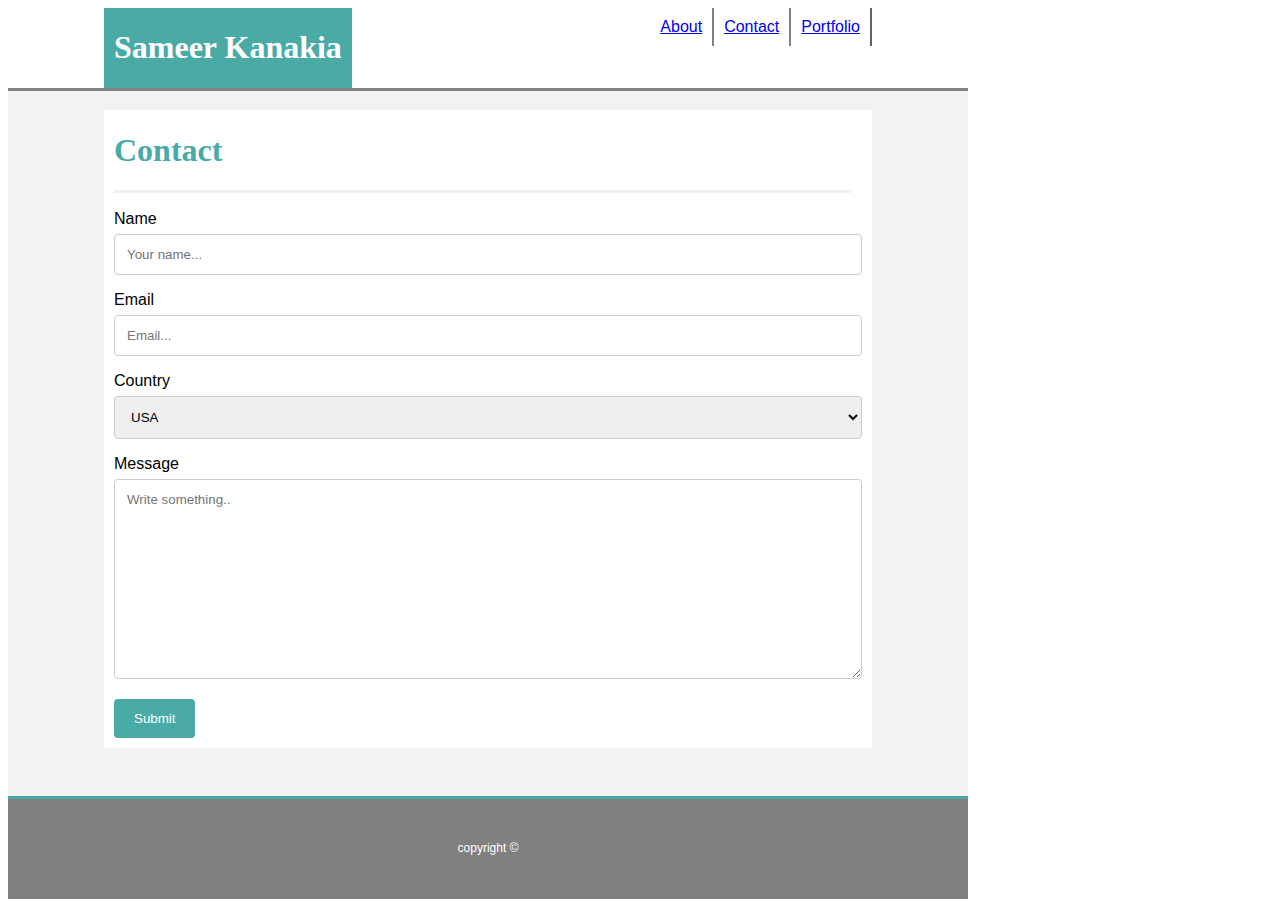
==== contact.html @ 85a54c06 "Built out html and CSS" ====
<!DOCTYPE html>
<html>
<head>
    <title>Sameer Kanakia Bio</title>
    
    <link rel="stylesheet" type="text/css" href="./assets/css/reset.css">
    <link rel="stylesheet" type="text/css" href="./assets/css/style.css">


</head>

<body>
<div class="header">
    <div class="name">
        <h1>Sameer Kanakia</h1>
    </div>

    <div class = "navibar">
        <div class="portfolio-link">
            <a href="portfolio.html"> Portfolio </a>
        </div>

        <div class="contact-link">
                <a href="contact.html"> Contact </a>  
        </div>

        <div class="about-link">
            <a href="index.html"> About </a>
        </div>
       

    </div>
</div>

    <div class="container">
    <div class="outer-frame">
        <div class="row">
            <div class="logo">
                <h1>Contact</h1>
            </div>
        </div>
        
        <div class="container2">
        <form action="action_page.php">
            <br/>
            <br/>
            <br/>
            <br/>
            <br/>
                <label for="name">Name</label>
                <input type="text" id="fname" name="fullname" placeholder="Your name...">
            
                <label for="email">Email</label>
                <input type="text" id="email" name="emailaddress" placeholder="Email...">
            
                <label for="country">Country</label>
                <select id="country" name="country">
                  <option value="australia">USA</option>
                  <option value="canada">Canada</option>
                  <option value="usa">UK</option>
                </select>
            
                <label for="Message">Message</label>
                <textarea id="message" name="message" placeholder="Write something.." style="height:200px"></textarea>
            
                <input type="submit" value="Submit">
            
        </form>
        </div>
    </div>
  
    </div>
    <div class= "footer">
        <p id="copyright"> <br/><br/><br/>copyright &copy; </p>
    </div>  
</body>
</html>
---- assets/css/style.css ----
.header {
    width: 960px;
    border-bottom-style: solid;
    border-bottom-color: grey;
    height:80px;
}

.name {
    color: white;
    position: relative;
    left: 10%;
    background-color: #4aaaa5;
    font-family: Georgia, 'Times New Roman', Times, serif;
    padding-left: 10px;
    padding-right: 10px;
    float: left;
}

.container {
    background-color: #f2f2f2;
    border-bottom-style: solid;
    border-bottom-color: #4aaaa5;
    float: left;
    width: 960px;
}

.portfolio-link {
    font-family: Arial, Helvetica, sans-serif;
    position: relative;
    right: 10%;
    padding: 10px;
    border: 2px;
    float:right;
    border-right-style: inset;
    border-right-color: rgb(99, 99, 99);
}

.contact-link {
    font-family: Arial, Helvetica, sans-serif;
    position: relative;
    right: 10%;
    padding: 10px;
    border: 2px;
    border-right-style: inset;
    float:right;
    border-right-color: grey;
}

.about-link {
    font-family: Arial, Helvetica, sans-serif;
    position: relative;
    right: 10%;
    padding: 10px;
    border: 2px;
    border-right-style: inset;
    float:right;
    border-right-color: grey;
}


.outer-frame {
    background-color: white;
    position: relative;
    margin-left: 10%;
    margin-right: 10%;
    margin-top: 2%;
    margin-bottom: 5%;
    float: left;
}

.logo {
    width: 96%;
    color: #4aaaa5;
    font-family: Georgia, 'Times New Roman', Times, serif;
    float: left;
    margin-left: 10px;
    margin-right: 10px;
    margin-bottom: 15px;
    border-bottom-style: solid;
    border-bottom-color: #f2f2f2;
}

.content {
    font-family: Arial, Helvetica, sans-serif;
    margin-left: 10px;
    float:left;
}

#prof-pic {
    margin: 0px 10px 10px 0px;
    float:left
}

#about {
    margin-top: 0;
    margin-right: 2px;
    word-wrap: break-word;
}

.footer {
    clear: both;
    width: 960px;
    height: 100px;
    background-color: grey;
}

#copyright {
    font-family: Arial, Helvetica, sans-serif;
    font-size: 12px;
    text-align: center;
    position: relative;
    bottom: 0px;
    color: white;
}

/* Style inputs with type="text", select elements and textareas */
input[type=text], select, textarea {
    font-family: Arial, Helvetica, sans-serif;
    width: 100%; /* Full width */
    padding: 12px; /* Some padding */  
    border: 1px solid #ccc; /* Gray border */
    border-radius: 4px; /* Rounded borders */
    box-sizing: border-box; /* Make sure that padding and width stays in place */
    margin-top: 6px; /* Add a top margin */
    margin-bottom: 16px; /* Bottom margin */
    resize: vertical; /* Allow the user to vertically resize the textarea (not horizontally) */
}

/* Style the submit button with a specific background color etc */
input[type=submit] {
    font-family: Arial, Helvetica, sans-serif;
    background-color: #4aaaa5;
    color: white;
    padding: 12px 20px;
    border: none;
    border-radius: 4px;
    cursor: pointer;
}

/* When moving the mouse over the submit button, add a darker green color */
input[type=submit]:hover {
    font-family: Arial, Helvetica, sans-serif;
    background-color: #45a049;
}


.container2 {
    font-family: Arial, Helvetica, sans-serif;
    padding: 10px;
}
.fname {
    float:left;
}

.box {
    width:200px;
    height:150px;
    margin: 20px;
    float: left;
    background-color: purple;
}

.row1 {
    width: 100%;
    float: left;
}

.row2 {
    width: 100%;
    float: left;
}

.row2 {
    width: 100%;
    float: left;
}

.banner {
    position:relative;
    bottom: 60px;
    padding: 0px 30px 0px 30px;
    background-color:#4aaaa5;
    text-align: center;
    font-family: Arial, Helvetica, sans-serif;
    font-size: 36px;
    color: white;
    width: 200px;
}
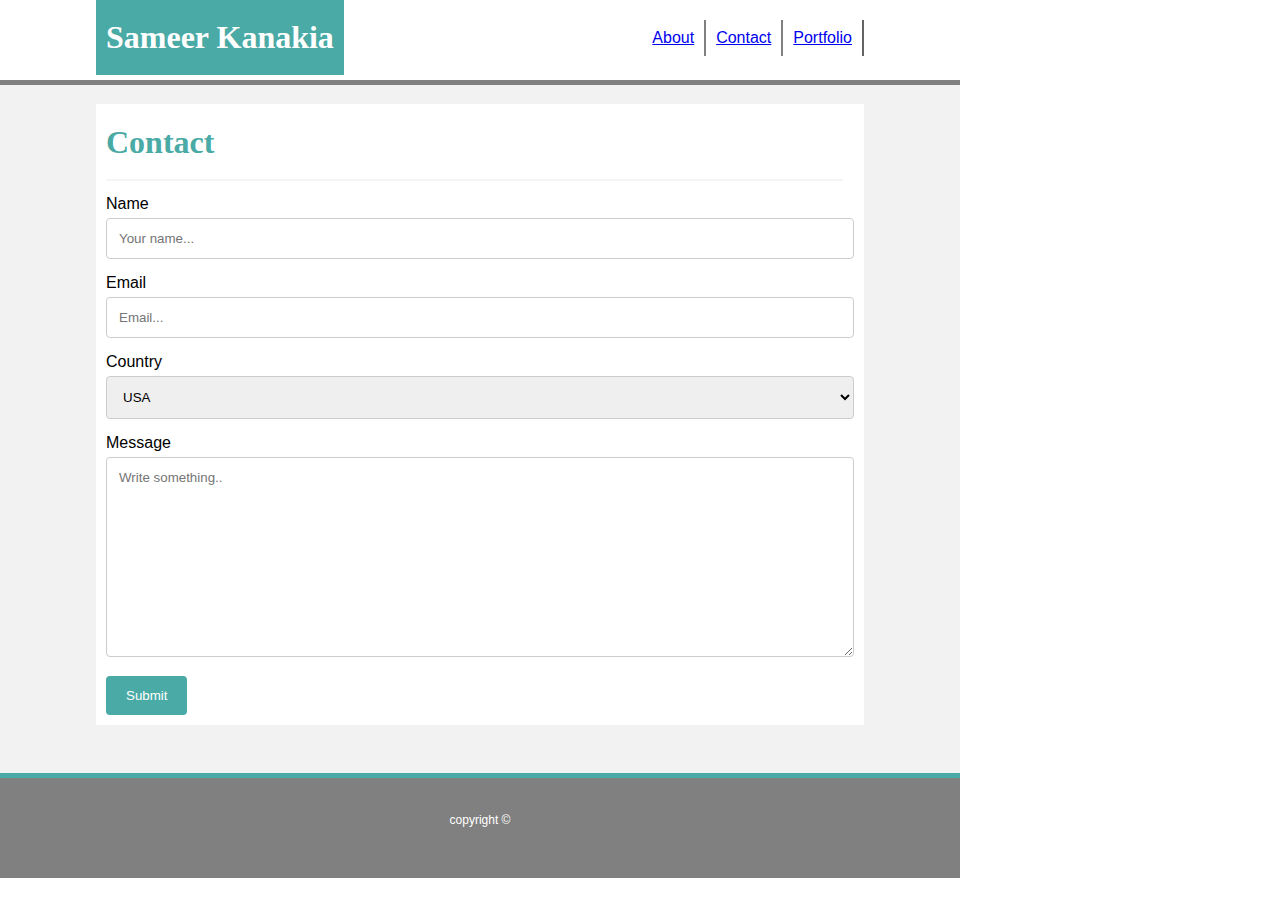
==== commit c9d4c13c: "minor reformatting of borders and Navbar" ====
--- a/contact.html
+++ b/contact.html
@@ -34,7 +34,7 @@
 
     <div class="container">
     <div class="outer-frame">
-        <div class="row">
+        <div class="row-logo">
             <div class="logo">
                 <h1>Contact</h1>
             </div>
--- a/assets/css/style.css
+++ b/assets/css/style.css
@@ -1,5 +1,6 @@
 .header {
     width: 960px;
+    border-bottom: 5px;
     border-bottom-style: solid;
     border-bottom-color: grey;
     height:80px;
@@ -18,10 +19,21 @@
 
 .container {
     background-color: #f2f2f2;
+    border-bottom: 5px;
     border-bottom-style: solid;
     border-bottom-color: #4aaaa5;
     float: left;
     width: 960px;
+}
+
+h1 { 
+    display: block;
+    font-size: 2em;
+    margin-top: 0.67em;
+    margin-bottom: 0.67em;
+    margin-left: 0;
+    margin-right: 0;
+    font-weight: bold;
 }
 
 .portfolio-link {
@@ -33,6 +45,7 @@
     float:right;
     border-right-style: inset;
     border-right-color: rgb(99, 99, 99);
+    margin-top: 20px;
 }
 
 .contact-link {
@@ -44,6 +57,7 @@
     border-right-style: inset;
     float:right;
     border-right-color: grey;
+    margin-top: 20px;
 }
 
 .about-link {
@@ -55,6 +69,7 @@
     border-right-style: inset;
     float:right;
     border-right-color: grey;
+    margin-top: 20px;
 }
 
 
@@ -68,6 +83,11 @@
     float: left;
 }
 
+.row-logo {
+    border-bottom-style: solid;
+    border-bottom-color: #f2f2f2cc;
+}
+
 .logo {
     width: 96%;
     color: #4aaaa5;
@@ -76,8 +96,9 @@
     margin-left: 10px;
     margin-right: 10px;
     margin-bottom: 15px;
-    border-bottom-style: solid;
-    border-bottom-color: #f2f2f2;
+    border-bottom: 2px;
+    border-bottom-style: solid;
+    border-bottom-color: #f2f2f2cc;
 }
 
 .content {
